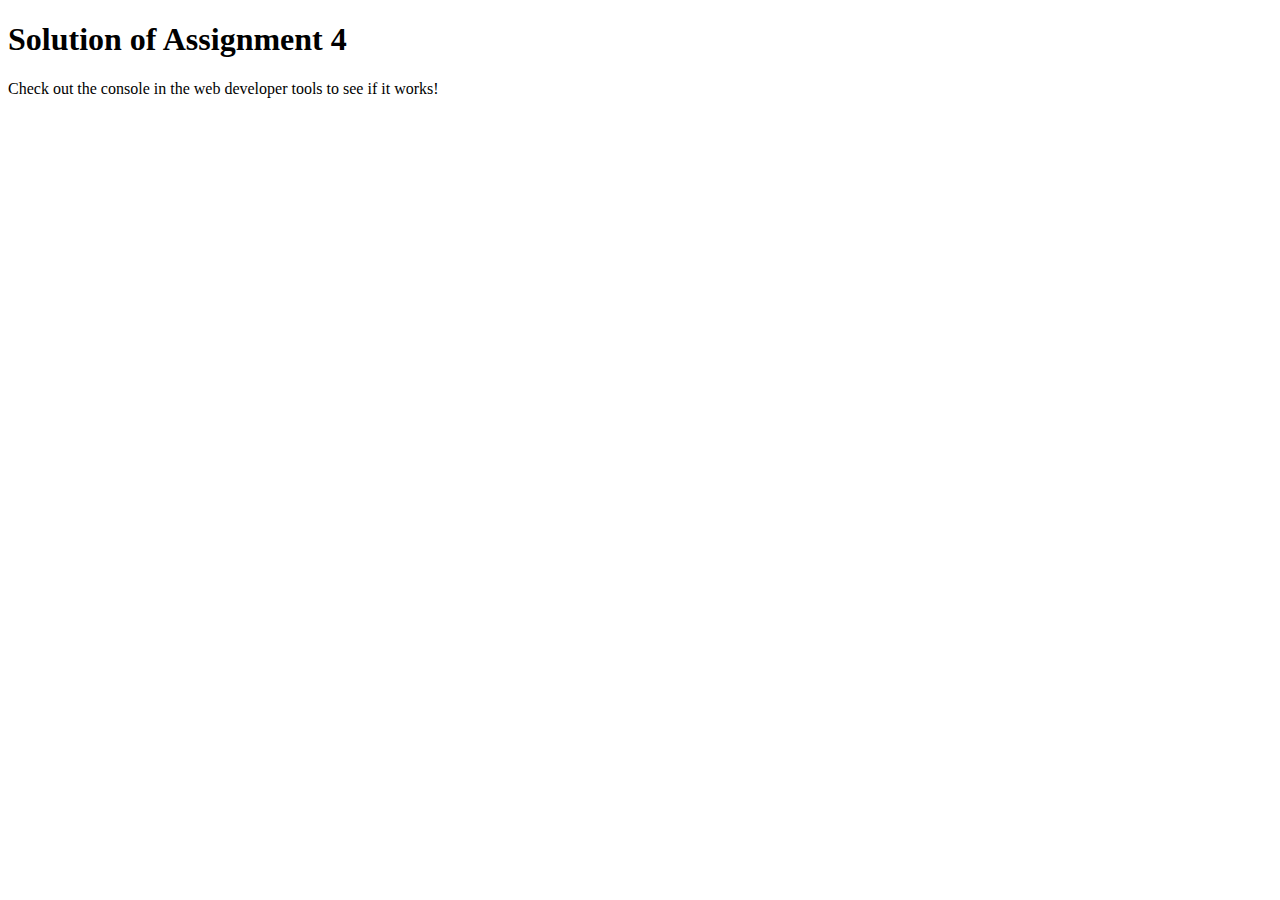
==== module-4-soln/index.html @ ef226b33 "Add files via upload" ====
<!DOCTYPE html>
<html>

<head>
    <meta charset="utf-8">
    <title>Assignment Solution for Module 4</title>
    <script src="SpeakHello.js"></script>
    <script src="SpeakGoodBye.js"></script>
    <script src="script.js"></script>
</head>

<body>
    <h1>Solution of Assignment 4</h1>
    <p>Check out the console in the web developer tools to see if it works!</p>
</body>

</html>
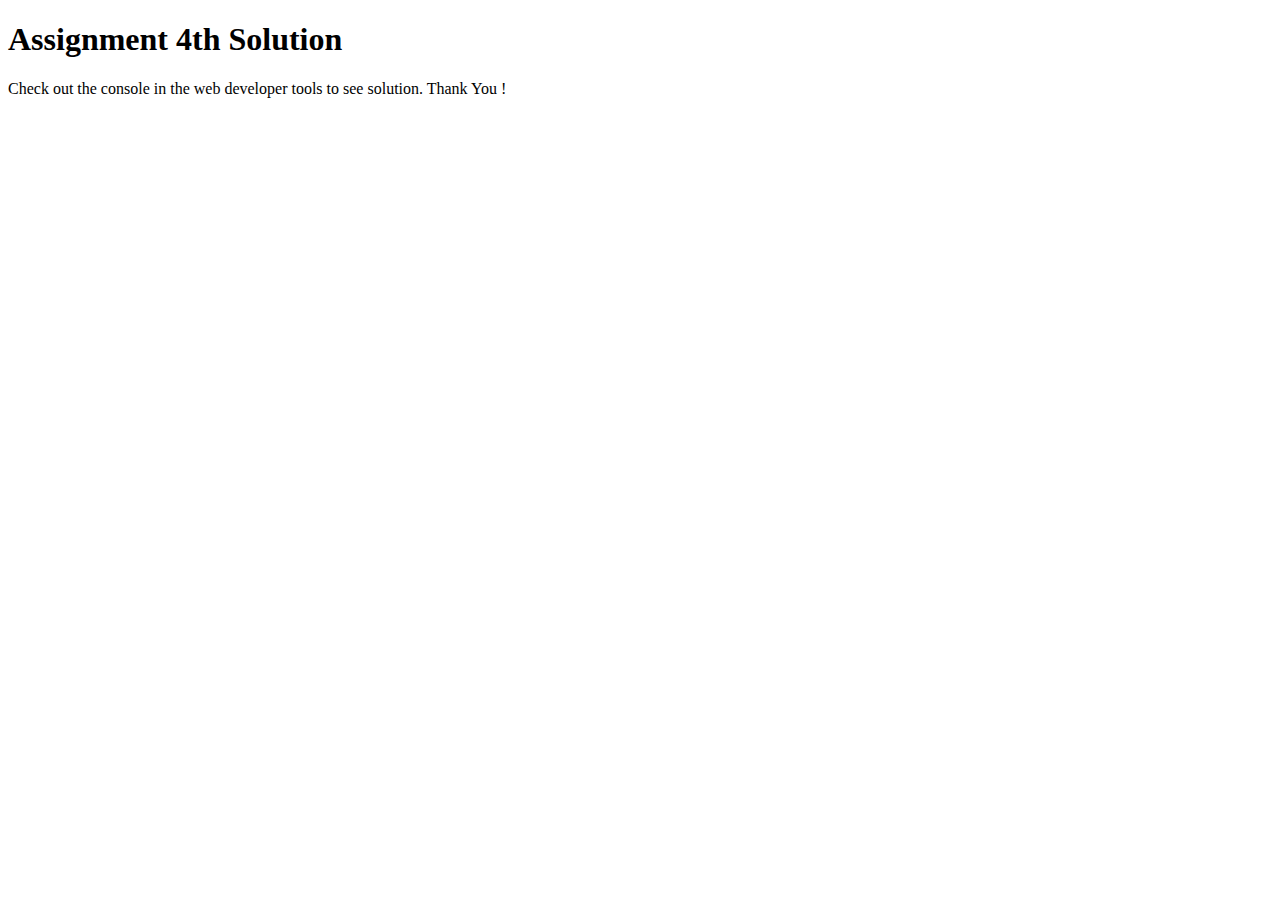
==== commit 4c92c71f: "Update index.html" ====
--- a/module-4-soln/index.html
+++ b/module-4-soln/index.html
@@ -3,15 +3,15 @@
 
 <head>
     <meta charset="utf-8">
-    <title>Assignment Solution for Module 4</title>
     <script src="SpeakHello.js"></script>
     <script src="SpeakGoodBye.js"></script>
     <script src="script.js"></script>
+    <title>Assignment Solution for Module 4</title>
 </head>
 
 <body>
-    <h1>Solution of Assignment 4</h1>
-    <p>Check out the console in the web developer tools to see if it works!</p>
+    <h1>Assignment 4th Solution</h1>
+    <p>Check out the console in the web developer tools to see solution. Thank You !</p>
 </body>
 
 </html>
